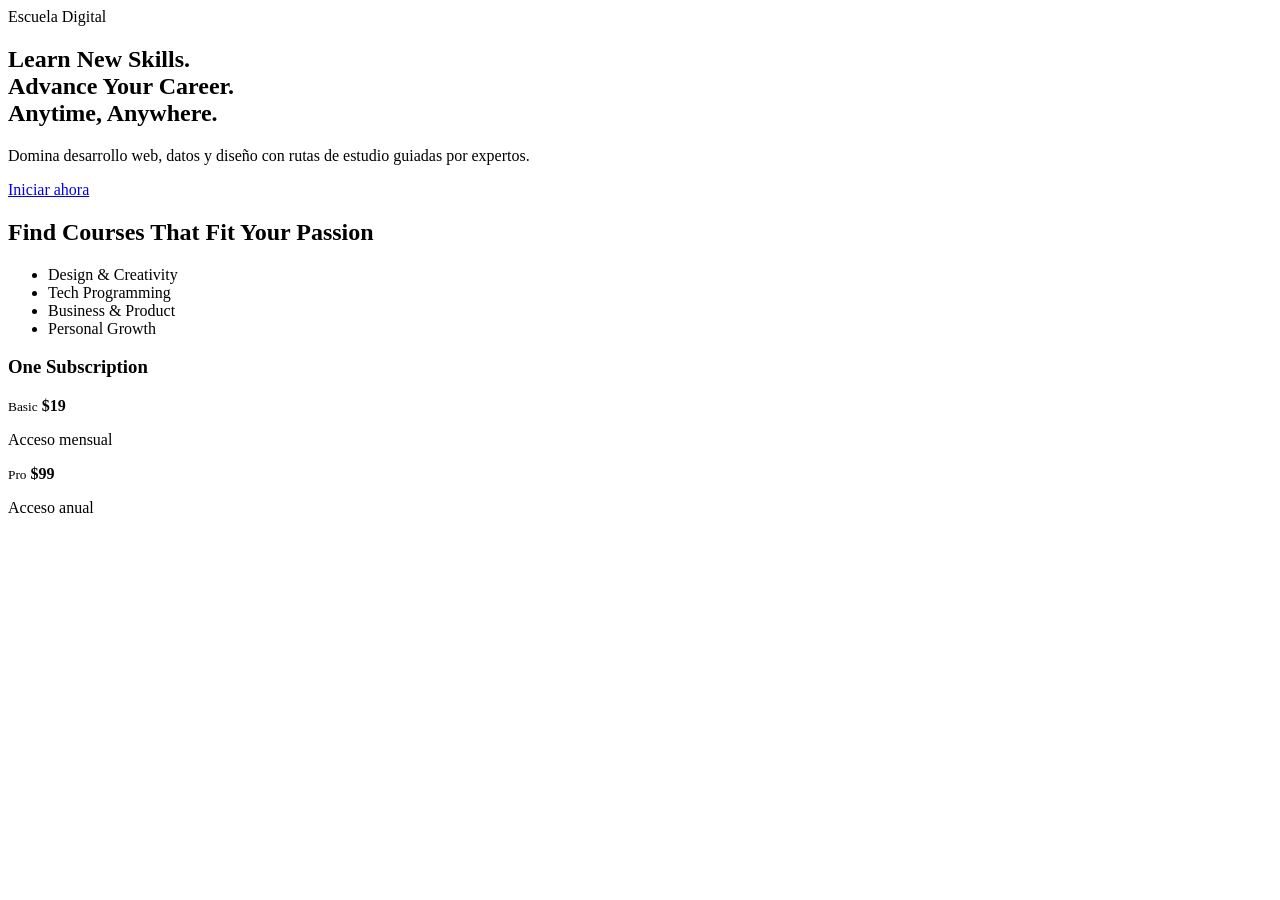
==== app/templates/index.html @ 2aa9973d "inicio del proyecto (sin venv)" ====
<!doctype html>
<html lang="es">
  <head>
    <meta charset="UTF-8" />
    <meta name="viewport" content="width=device-width, initial-scale=1.0" />
    <title>Escuela Online</title>
    <link rel="preconnect" href="https://fonts.googleapis.com" />
    <link rel="preconnect" href="https://fonts.gstatic.com" crossorigin />
    <link
      href="https://fonts.googleapis.com/css2?family=Manrope:wght@400;500;700;800&display=swap"
      rel="stylesheet"
    />
    <link rel="stylesheet" href="/static/styles.css" />
  </head>
  <body>
    <main class="page">
      <section class="hero">
        <div class="hero-copy">
          <span class="badge">Escuela Digital</span>
          <h1>Learn New Skills.<br />Advance Your Career.<br /><span>Anytime, Anywhere.</span></h1>
          <p>Domina desarrollo web, datos y diseño con rutas de estudio guiadas por expertos.</p>
          <a class="cta" href="/app">Iniciar ahora</a>
        </div>
        <div class="hero-image"></div>
      </section>

      <section class="content-grid">
        <article class="card">
          <h2>Find Courses That Fit Your Passion</h2>
          <ul>
            <li>Design & Creativity</li>
            <li>Tech Programming</li>
            <li>Business & Product</li>
            <li>Personal Growth</li>
          </ul>
        </article>

        <article class="card pricing">
          <h3>One Subscription</h3>
          <div class="plans">
            <div>
              <small>Basic</small>
              <strong>$19</strong>
              <p>Acceso mensual</p>
            </div>
            <div>
              <small>Pro</small>
              <strong>$99</strong>
              <p>Acceso anual</p>
            </div>
          </div>
        </article>
      </section>
    </main>
  </body>
</html>
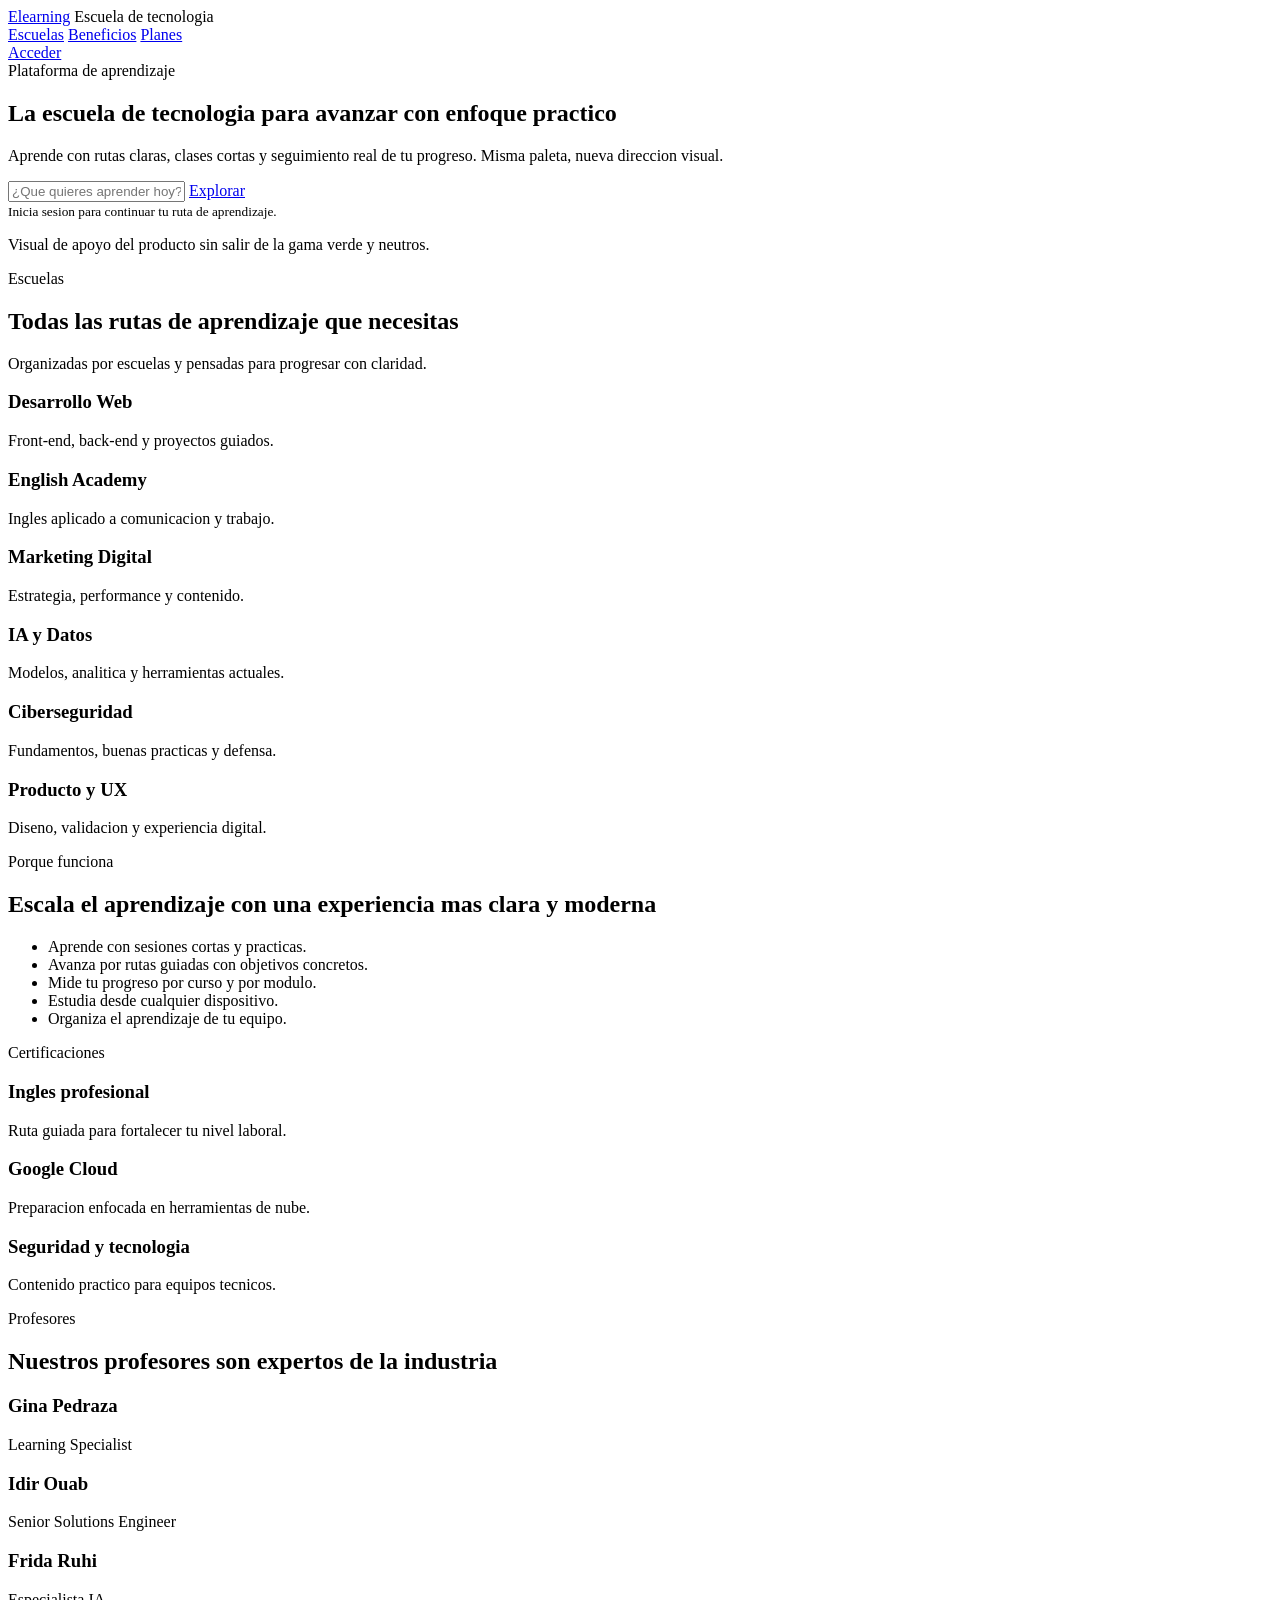
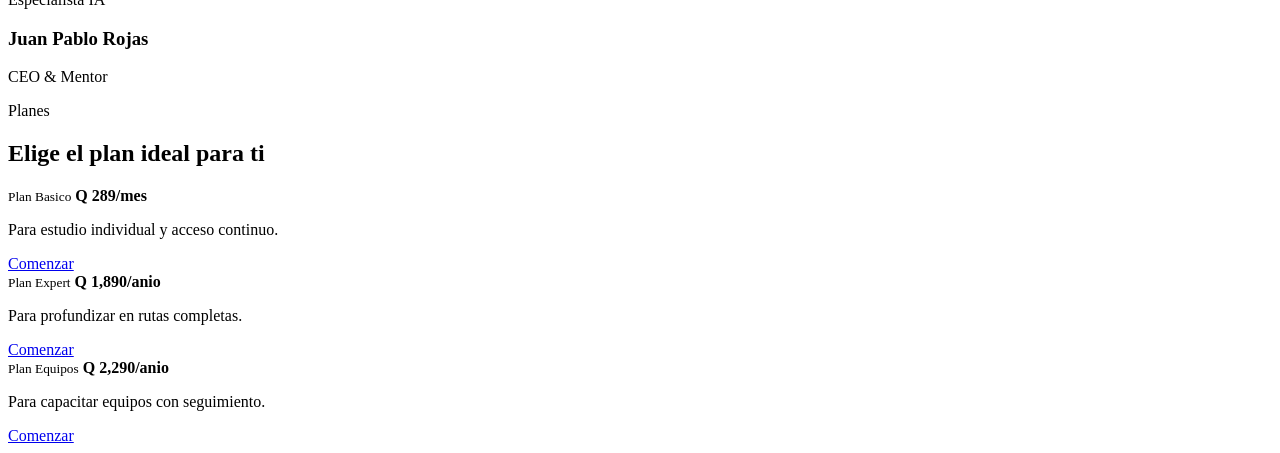
==== commit 4f92690b: "intyegracion de categorias y cambio de estilos" ====
--- a/app/templates/index.html
+++ b/app/templates/index.html
@@ -7,49 +7,194 @@
     <link rel="preconnect" href="https://fonts.googleapis.com" />
     <link rel="preconnect" href="https://fonts.gstatic.com" crossorigin />
     <link
-      href="https://fonts.googleapis.com/css2?family=Manrope:wght@400;500;700;800&display=swap"
+      href="https://fonts.googleapis.com/css2?family=Manrope:wght@400;500;700;800&family=Sora:wght@600;700;800&display=swap"
       rel="stylesheet"
     />
     <link rel="stylesheet" href="/static/styles.css" />
   </head>
   <body>
-    <main class="page">
+    <main class="page-shell">
+      <header class="topbar">
+        <div class="brand-block">
+          <a class="brand" href="/">Elearning</a>
+          <span class="brand-copy">Escuela de tecnologia</span>
+        </div>
+
+        <nav class="topnav">
+          <a href="#escuelas">Escuelas</a>
+          <a href="#beneficios">Beneficios</a>
+          <a href="#planes">Planes</a>
+        </nav>
+
+        <a class="cta cta-small" href="/app">Acceder</a>
+      </header>
+
       <section class="hero">
         <div class="hero-copy">
-          <span class="badge">Escuela Digital</span>
-          <h1>Learn New Skills.<br />Advance Your Career.<br /><span>Anytime, Anywhere.</span></h1>
-          <p>Domina desarrollo web, datos y diseño con rutas de estudio guiadas por expertos.</p>
-          <a class="cta" href="/app">Iniciar ahora</a>
-        </div>
-        <div class="hero-image"></div>
-      </section>
-
-      <section class="content-grid">
-        <article class="card">
-          <h2>Find Courses That Fit Your Passion</h2>
-          <ul>
-            <li>Design & Creativity</li>
-            <li>Tech Programming</li>
-            <li>Business & Product</li>
-            <li>Personal Growth</li>
+          <span class="badge">Plataforma de aprendizaje</span>
+          <h1>
+            La escuela de tecnologia
+            <span>para avanzar con enfoque practico</span>
+          </h1>
+          <p>
+            Aprende con rutas claras, clases cortas y seguimiento real de tu progreso. Misma paleta,
+            nueva direccion visual.
+          </p>
+
+          <div class="hero-search">
+            <input type="text" placeholder="¿Que quieres aprender hoy?" />
+            <a class="cta" href="/app">Explorar</a>
+          </div>
+
+          <small>Inicia sesion para continuar tu ruta de aprendizaje.</small>
+        </div>
+
+        <aside class="hero-panel">
+          <div class="device-card">
+            <div class="device-screen">
+              <div class="device-media"></div>
+              <div class="device-lines">
+                <span></span>
+                <span></span>
+              </div>
+            </div>
+            <div class="device-list">
+              <span></span>
+              <span></span>
+              <span></span>
+            </div>
+          </div>
+          <p>Visual de apoyo del producto sin salir de la gama verde y neutros.</p>
+        </aside>
+      </section>
+
+      <section id="escuelas" class="section">
+        <div class="section-copy center">
+          <span class="section-kicker">Escuelas</span>
+          <h2>Todas las rutas de aprendizaje que necesitas</h2>
+          <p>Organizadas por escuelas y pensadas para progresar con claridad.</p>
+        </div>
+
+        <div class="school-grid">
+          <article class="school-card">
+            <div class="school-icon"></div>
+            <h3>Desarrollo Web</h3>
+            <p>Front-end, back-end y proyectos guiados.</p>
+          </article>
+          <article class="school-card">
+            <div class="school-icon"></div>
+            <h3>English Academy</h3>
+            <p>Ingles aplicado a comunicacion y trabajo.</p>
+          </article>
+          <article class="school-card">
+            <div class="school-icon"></div>
+            <h3>Marketing Digital</h3>
+            <p>Estrategia, performance y contenido.</p>
+          </article>
+          <article class="school-card">
+            <div class="school-icon"></div>
+            <h3>IA y Datos</h3>
+            <p>Modelos, analitica y herramientas actuales.</p>
+          </article>
+          <article class="school-card">
+            <div class="school-icon"></div>
+            <h3>Ciberseguridad</h3>
+            <p>Fundamentos, buenas practicas y defensa.</p>
+          </article>
+          <article class="school-card">
+            <div class="school-icon"></div>
+            <h3>Producto y UX</h3>
+            <p>Diseno, validacion y experiencia digital.</p>
+          </article>
+        </div>
+      </section>
+
+      <section id="beneficios" class="section split">
+        <article class="panel feature-panel">
+          <span class="section-kicker">Porque funciona</span>
+          <h2>Escala el aprendizaje con una experiencia mas clara y moderna</h2>
+          <ul class="benefit-list">
+            <li>Aprende con sesiones cortas y practicas.</li>
+            <li>Avanza por rutas guiadas con objetivos concretos.</li>
+            <li>Mide tu progreso por curso y por modulo.</li>
+            <li>Estudia desde cualquier dispositivo.</li>
+            <li>Organiza el aprendizaje de tu equipo.</li>
           </ul>
         </article>
 
-        <article class="card pricing">
-          <h3>One Subscription</h3>
-          <div class="plans">
-            <div>
-              <small>Basic</small>
-              <strong>$19</strong>
-              <p>Acceso mensual</p>
-            </div>
-            <div>
-              <small>Pro</small>
-              <strong>$99</strong>
-              <p>Acceso anual</p>
-            </div>
+        <article class="panel certifications-panel">
+          <span class="section-kicker">Certificaciones</span>
+          <div class="certificate-card">
+            <h3>Ingles profesional</h3>
+            <p>Ruta guiada para fortalecer tu nivel laboral.</p>
+          </div>
+          <div class="certificate-card">
+            <h3>Google Cloud</h3>
+            <p>Preparacion enfocada en herramientas de nube.</p>
+          </div>
+          <div class="certificate-card">
+            <h3>Seguridad y tecnologia</h3>
+            <p>Contenido practico para equipos tecnicos.</p>
           </div>
         </article>
+      </section>
+
+      <section class="section teachers">
+        <div class="section-copy">
+          <span class="section-kicker inverse">Profesores</span>
+          <h2>Nuestros profesores son expertos de la industria</h2>
+        </div>
+
+        <div class="teacher-grid">
+          <article class="teacher-card">
+            <div class="teacher-photo"></div>
+            <h3>Gina Pedraza</h3>
+            <p>Learning Specialist</p>
+          </article>
+          <article class="teacher-card">
+            <div class="teacher-photo"></div>
+            <h3>Idir Ouab</h3>
+            <p>Senior Solutions Engineer</p>
+          </article>
+          <article class="teacher-card">
+            <div class="teacher-photo"></div>
+            <h3>Frida Ruhi</h3>
+            <p>Especialista IA</p>
+          </article>
+          <article class="teacher-card">
+            <div class="teacher-photo"></div>
+            <h3>Juan Pablo Rojas</h3>
+            <p>CEO & Mentor</p>
+          </article>
+        </div>
+      </section>
+
+      <section id="planes" class="section">
+        <div class="section-copy center">
+          <span class="section-kicker">Planes</span>
+          <h2>Elige el plan ideal para ti</h2>
+        </div>
+
+        <div class="plan-grid">
+          <article class="plan-card">
+            <small>Plan Basico</small>
+            <strong>Q 289/mes</strong>
+            <p>Para estudio individual y acceso continuo.</p>
+            <a class="cta full" href="/app">Comenzar</a>
+          </article>
+          <article class="plan-card featured">
+            <small>Plan Expert</small>
+            <strong>Q 1,890/anio</strong>
+            <p>Para profundizar en rutas completas.</p>
+            <a class="cta full" href="/app">Comenzar</a>
+          </article>
+          <article class="plan-card">
+            <small>Plan Equipos</small>
+            <strong>Q 2,290/anio</strong>
+            <p>Para capacitar equipos con seguimiento.</p>
+            <a class="cta full" href="/app">Comenzar</a>
+          </article>
+        </div>
       </section>
     </main>
   </body>
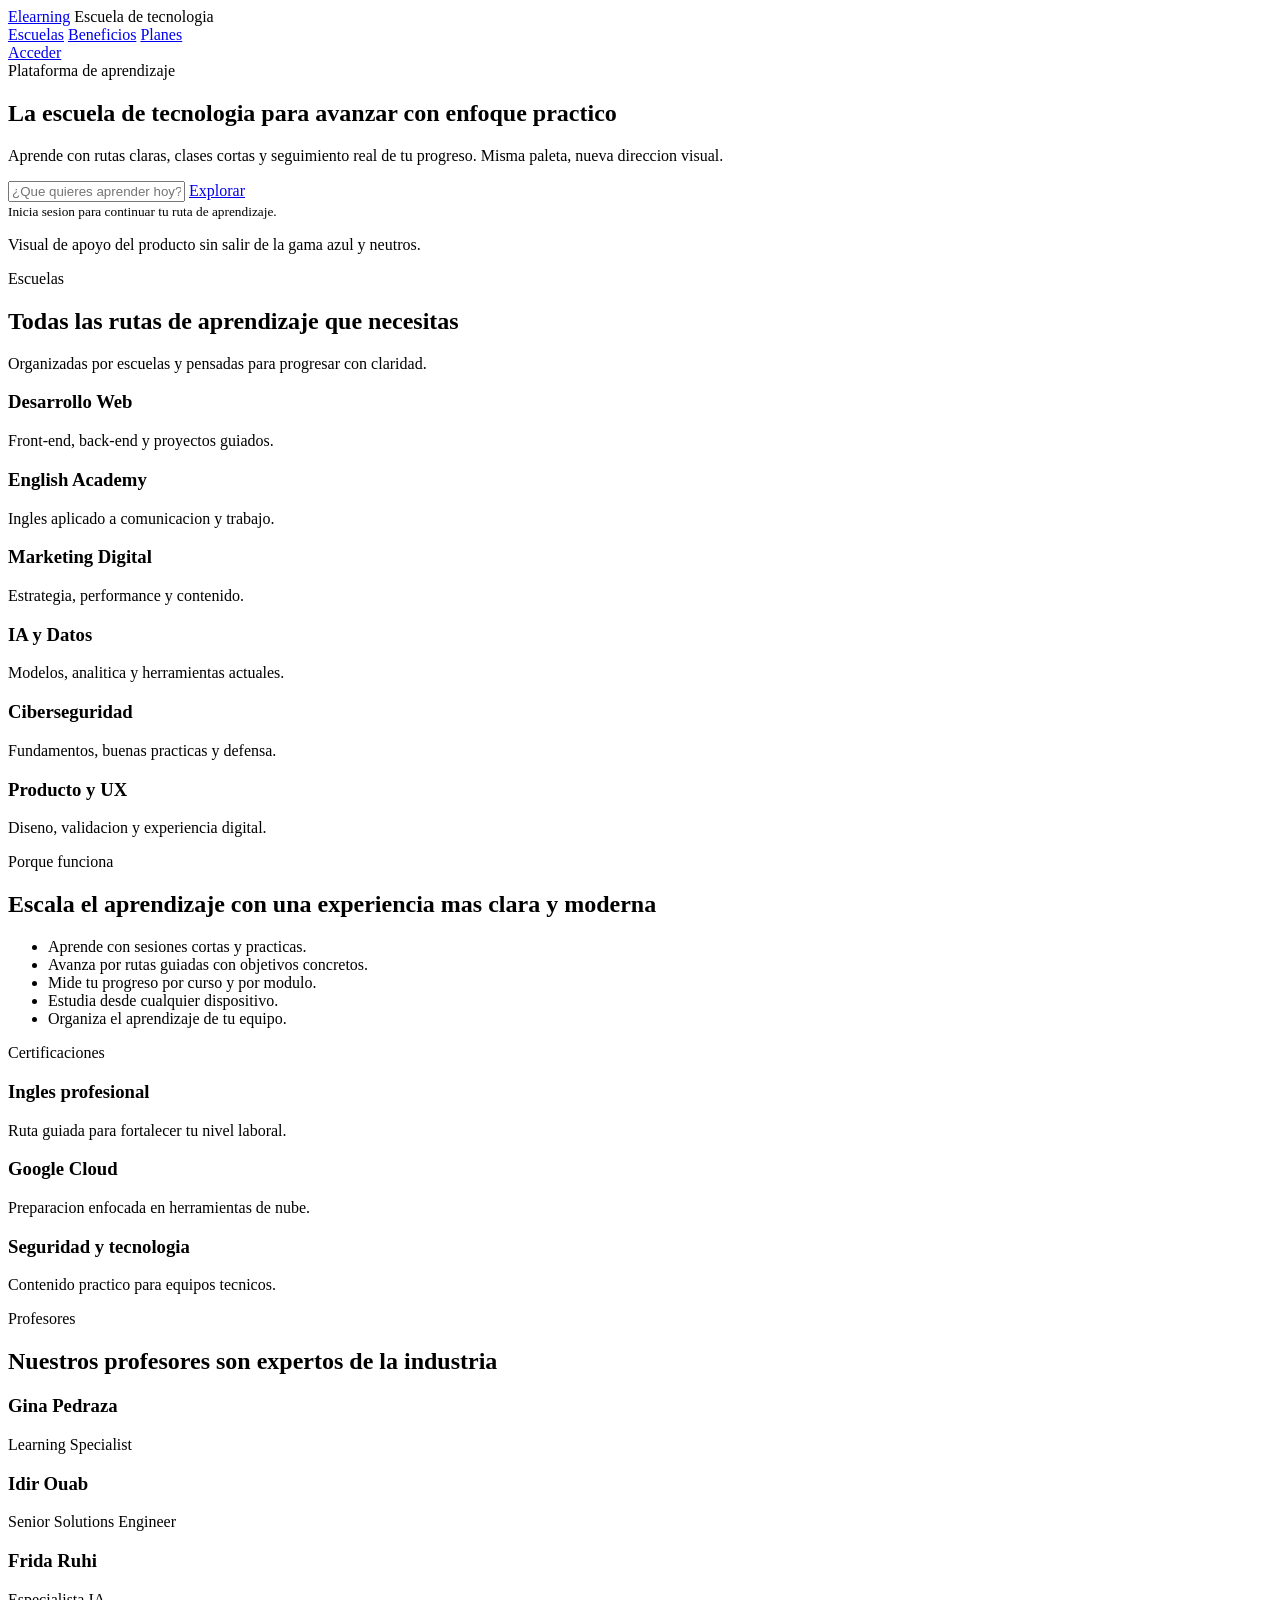
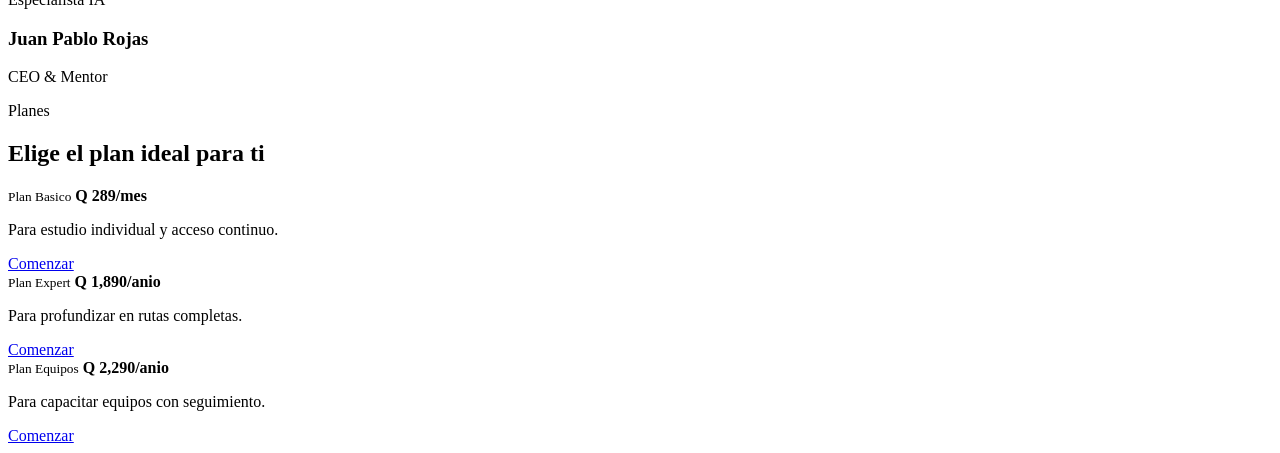
==== commit ade355e4: "integracion de nueva paleta de colores y logica de cursos" ====
--- a/app/templates/index.html
+++ b/app/templates/index.html
@@ -10,7 +10,10 @@
       href="https://fonts.googleapis.com/css2?family=Manrope:wght@400;500;700;800&family=Sora:wght@600;700;800&display=swap"
       rel="stylesheet"
     />
-    <link rel="stylesheet" href="/static/styles.css" />
+    <meta http-equiv="Cache-Control" content="no-store, no-cache, must-revalidate, max-age=0" />
+    <meta http-equiv="Pragma" content="no-cache" />
+    <meta http-equiv="Expires" content="0" />
+    <link rel="stylesheet" href="/static/styles.css?v={{ asset_version }}" />
   </head>
   <body>
     <main class="page-shell">
@@ -64,7 +67,7 @@
               <span></span>
             </div>
           </div>
-          <p>Visual de apoyo del producto sin salir de la gama verde y neutros.</p>
+          <p>Visual de apoyo del producto sin salir de la gama azul y neutros.</p>
         </aside>
       </section>
 
